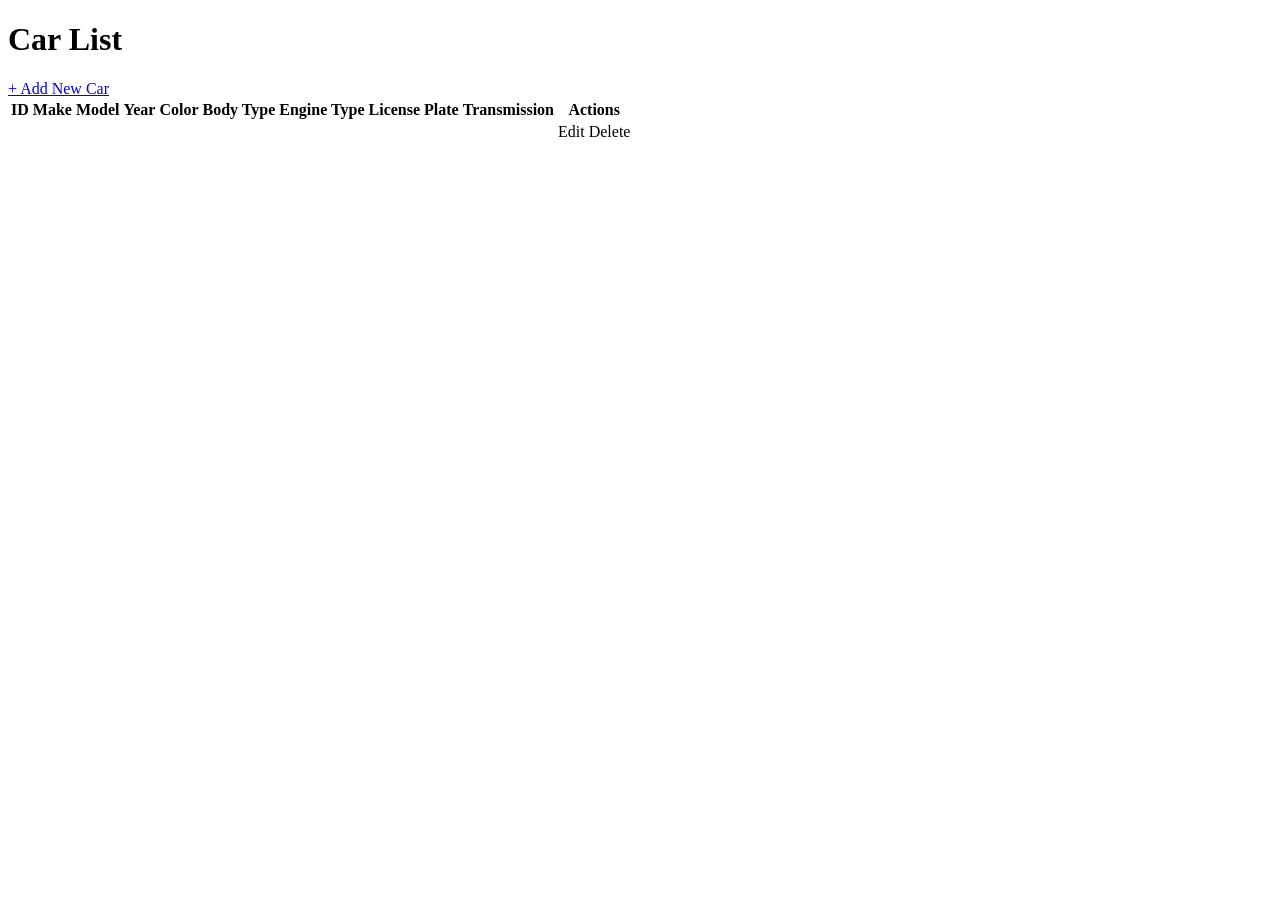
==== src/main/resources/templates/car-list.html @ 42b8c7d7 "di pa tapos" ====
<!DOCTYPE html>
<html xmlns:th="http://www.thymeleaf.org">
<head>
    <meta charset="UTF-8">
    <title>Car Inventory</title>
    <link rel="stylesheet" th:href="@{/css/styles.css}">
</head>
<body>
<div class="container">
    <h1>Car List</h1>

    <a href="/create" class="btn add-btn">+ Add New Car</a>

    <table>
        <thead>
        <tr>
            <th>ID</th>
            <th>Make</th>
            <th>Model</th>
            <th>Year</th>
            <th>Color</th>
            <th>Body Type</th>
            <th>Engine Type</th>
            <th>License Plate</th>
            <th>Transmission</th>
            <th>Actions</th>
        </tr>
        </thead>
        <tbody>
        <tr th:each="car : ${cars}">
            <td th:text="${car.id}"></td>
            <td th:text="${car.make}"></td>
            <td th:text="${car.model}"></td>
            <td th:text="${car.year}"></td>
            <td th:text="${car.color}"></td>
            <td th:text="${car.bodyType}"></td>
            <td th:text="${car.engineType}"></td>
            <td th:text="${car.licensePlate}"></td>
            <td th:text="${car.transmission}"></td>
            <td>
                <a th:href="@{'/edit/' + ${car.id}}" class="btn edit-btn">Edit</a>
                <a th:href="@{'/delete/' + ${car.id}}" class="btn delete-btn"
                   onclick="return confirm('Are you sure you want to delete this car?');">Delete</a>
            </td>
        </tr>
        </tbody>
    </table>
</div>
</body>
</html>
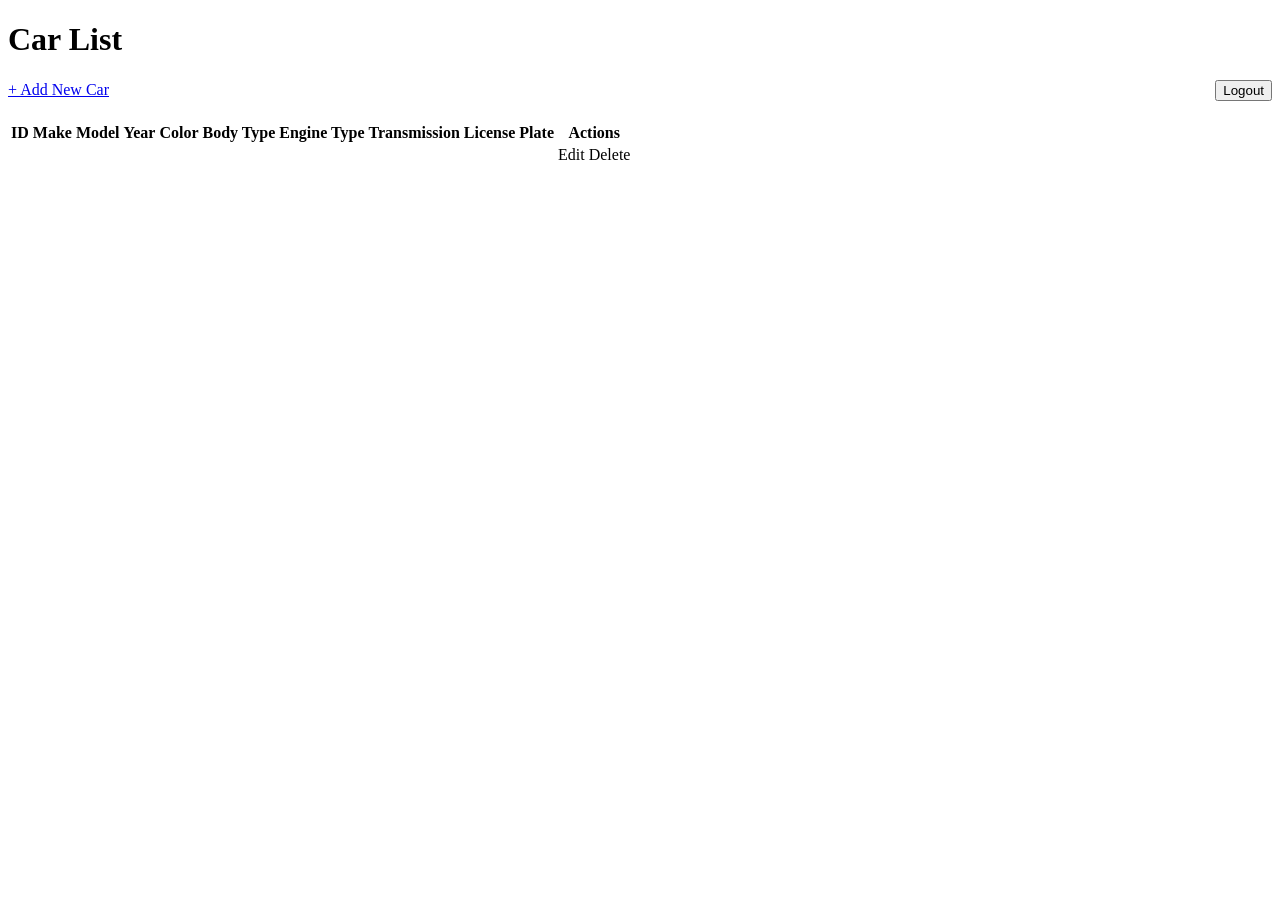
==== commit 7aac8b34: "final" ====
--- a/src/main/resources/templates/car-list.html
+++ b/src/main/resources/templates/car-list.html
@@ -9,9 +9,14 @@
 <div class="container">
     <h1>Car List</h1>
 
-    <a href="/create" class="btn add-btn">+ Add New Car</a>
+    <div class="button-row" style="display: flex; justify-content: space-between; align-items: center; margin-bottom: 20px;">
+        <a href="/create" class="btn add-btn">+ Add New Car</a>
+        <form th:action="@{/logout}" method="post">
+            <button type="submit" class="btn logout-btn">Logout</button>
+        </form>
+    </div>
 
-    <table>
+    <table class="car-list">
         <thead>
         <tr>
             <th>ID</th>
@@ -21,8 +26,8 @@
             <th>Color</th>
             <th>Body Type</th>
             <th>Engine Type</th>
+            <th>Transmission</th>
             <th>License Plate</th>
-            <th>Transmission</th>
             <th>Actions</th>
         </tr>
         </thead>
@@ -35,12 +40,15 @@
             <td th:text="${car.color}"></td>
             <td th:text="${car.bodyType}"></td>
             <td th:text="${car.engineType}"></td>
+            <td th:text="${car.transmission}"></td>
             <td th:text="${car.licensePlate}"></td>
-            <td th:text="${car.transmission}"></td>
             <td>
-                <a th:href="@{'/edit/' + ${car.id}}" class="btn edit-btn">Edit</a>
-                <a th:href="@{'/delete/' + ${car.id}}" class="btn delete-btn"
-                   onclick="return confirm('Are you sure you want to delete this car?');">Delete</a>
+                <div class="action-buttons">
+                    <a th:href="@{'/edit/' + ${car.id}}" class="btn edit-btn">Edit</a>
+                    <a th:href="@{'/delete/' + ${car.id}}" class="btn delete-btn"
+                       onclick="return confirm('Are you sure you want to delete this car?');">Delete</a>
+                </div>
+
             </td>
         </tr>
         </tbody>
